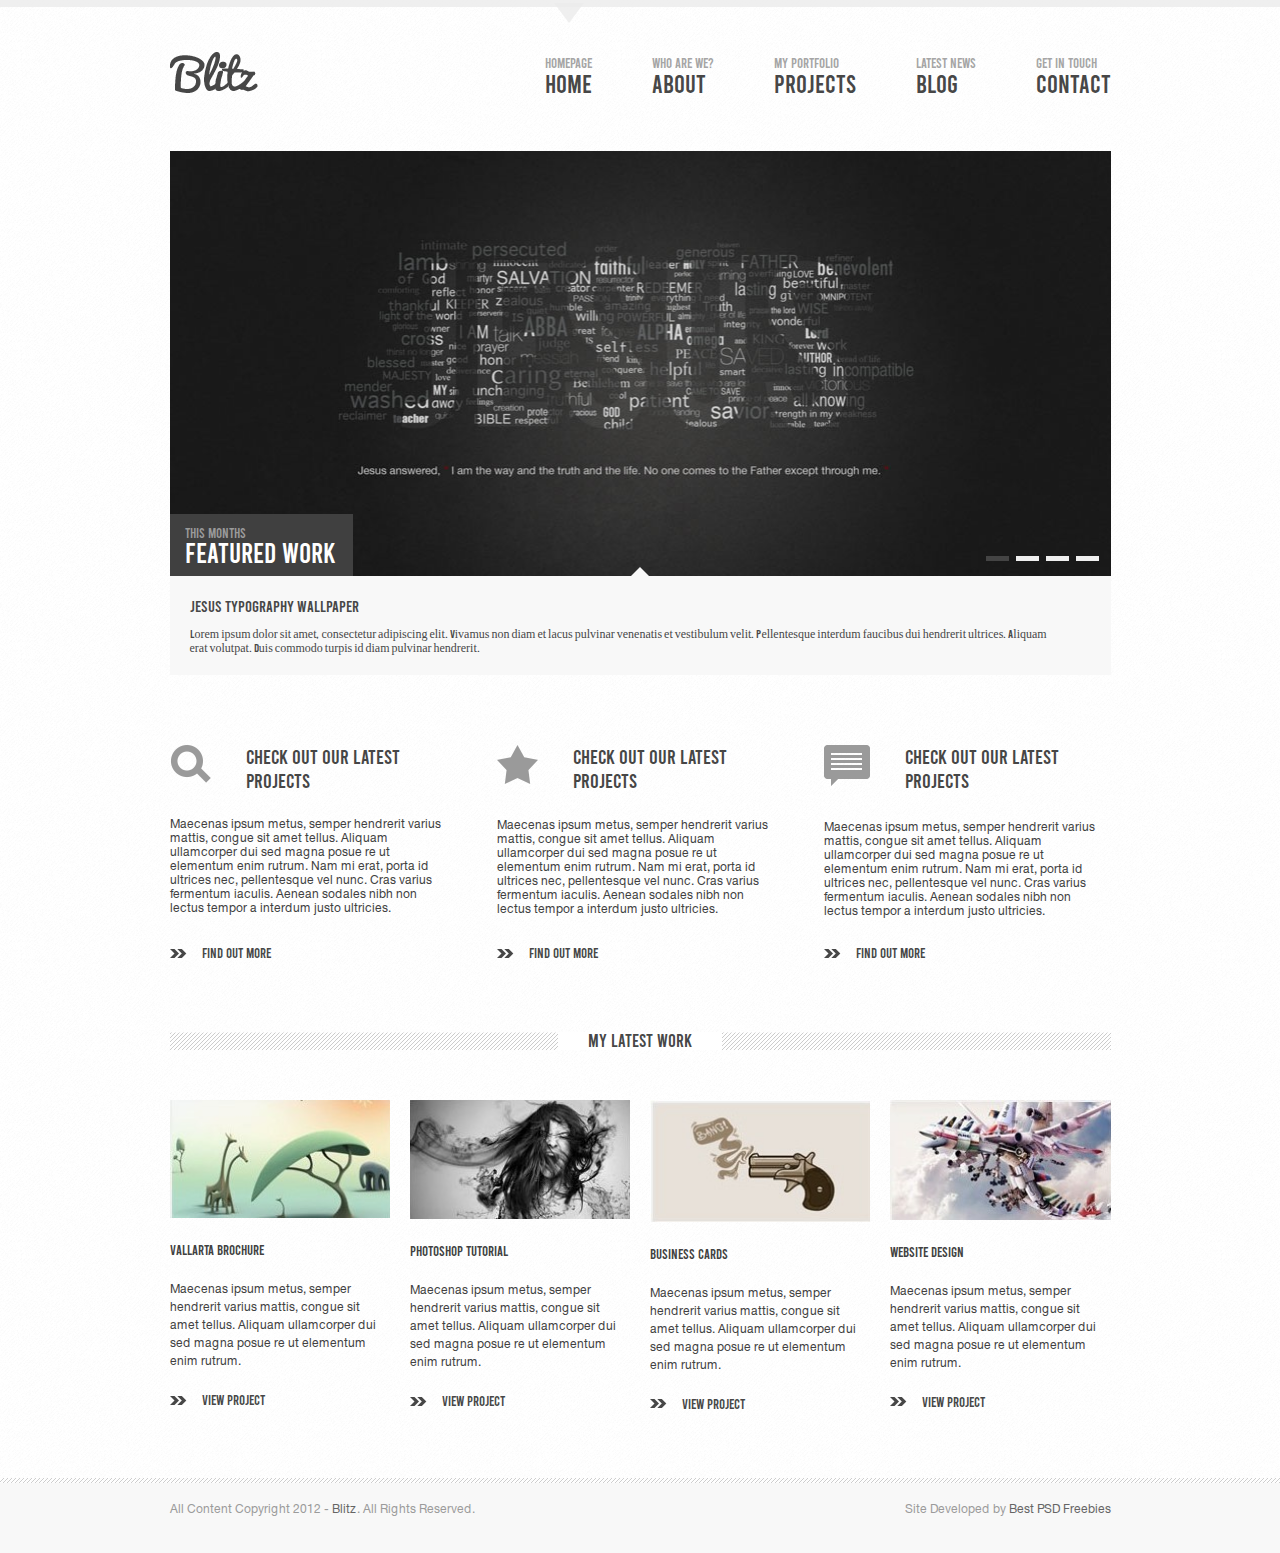
==== index.html @ d3026824 "Add files via upload" ====
<!DOCTYPE html>
<html lang="en">
<head>
   <meta charset="UTF-8">
   <meta http-equiv="X-UA-Compatible" content="IE=edge">
   <meta name="viewport" content="width=device-width, initial-scale=1.0">
   <link rel="icon" href="images/web_icon.png" type="image/x-icon">
   <link rel="stylesheet" href="css/style.css">
   <link rel="stylesheet" href="css/slick.css">
   
   <title>Blitz</title>
</head>
<body>
<div class="wrapper">
   <div class="content">
      <div class="show__navbar">
      </div>
      <header class="header">
         <div class="container">
            <div class="header__inner">
               <a class="header__logo" href="#"><img class="header__logo-img" src="images/home_logo.png" alt="header_logo"></a>
               <ul class="header__list">
                  <li class="header__list-item" id="header_active">
                     <a class="header__list-link" href="#">
                        <span class="header__what">Homepage</span>
                        <span class="header__link">Home</span>
                     </a>
                  </li>
                  <li class="header__list-item">
                     <a class="header__list-link" href="about.html">
                        <span class="header__what">Who are we?</span>
                        <span class="header__link">About</span>
                     </a>
                  </li>
                  <li class="header__list-item">
                     <a class="header__list-link" href="works.html">
                        <span class="header__what">MY  Portfolio</span>
                        <span class="header__link">PROJECTS</span>
                     </a>
                  </li>
                  <li class="header__list-item">
                     <a class="header__list-link" href="blog.html">
                        <span class="header__what">Latest  News</span>
                        <span class="header__link">BLOG</span>
                     </a>
                  </li>
                  <li class="header__list-item">
                     <a class="header__list-link" href="contacts.html">
                        <span class="header__what">Get  in  touch</span>
                        <span class="header__link">CONTACT</span>
                     </a>
                  </li>
               </ul>
               <div class="header__burger"><span></span></div>
            </div>
         </div>
      </header>
      <section class="slider">
         <div class="container">
            <div class="slider__inner">
               <div class="slider__item">
                  <img class="slider__img" src="images/slider/slider_img.jpg" alt="slider_img">
                  <div class="slider__info">
                     <span class="slider__date">This months</span>
                     <span class="slider__description">Featured work</span>
                  </div>
               </div>
               <div class="slider__item">
                  <img class="slider__img" src="images/slider/slider_img.jpg" alt="slider_img">
                  <div class="slider__info">
                     <span class="slider__date">This months</span>
                     <span class="slider__description">Featured work</span>
                  </div>
               </div>
               <div class="slider__item">
                  <img class="slider__img" src="images/slider/slider_img.jpg" alt="slider_img">
                  <div class="slider__info">
                     <span class="slider__date">This months</span>
                     <span class="slider__description">Featured work</span>
                  </div>
               </div>
               <div class="slider__item">
                  <img class="slider__img" src="images/slider/slider_img.jpg" alt="slider_img">
                  <div class="slider__info">
                     <span class="slider__date">This months</span>
                     <span class="slider__description">Featured work</span>
                  </div>
               </div>
            </div>
            <div class="slider__text-box">
               <h3 class="slider__title">JESUS TYPOGRAPHY WALLPAPER</h3>
               <p class="slider__text">Lorem ipsum dolor sit amet, consectetur adipiscing elit. Vivamus non diam et lacus pulvinar venenatis et vestibulum velit. Pellentesque interdum faucibus dui hendrerit ultrices. Aliquam erat volutpat. Duis commodo turpis id diam pulvinar hendrerit.</p>
            </div>
         </div>
      </section>
      <section class="information">
         <div class="container">
            <div class="information__inner">
               <div class="information__item">
                  <div class="information__main">
                     <div class="information__line">
                        <img class="information__img" src="images/glass.png" alt="">
                        <h4 class="information__title">Check Out OUR  latest PROJECTS</h4>
                     </div>
                     <div class="information__text">Maecenas ipsum metus, semper hendrerit varius mattis, congue sit amet tellus. Aliquam ullamcorper dui sed magna posue re ut elementum enim rutrum. Nam mi erat, porta id ultrices nec, pellentesque vel nunc. Cras varius fermentum iaculis. Aenean sodales nibh non lectus tempor a interdum justo ultricies.</div>
                  </div>
                  <a class="information__link" href="#">FIND  OUT  MORE</a>
               </div>
               <div class="information__item">
                  <div class="information__main">
                     <div class="information__line">
                        <img class="information__img" src="images/star.png" alt="">
                        <h4 class="information__title">Check Out OUR  latest PROJECTS</h4>
                     </div>
                     <div class="information__text">Maecenas ipsum metus, semper hendrerit varius mattis, congue sit amet tellus. Aliquam ullamcorper dui sed magna posue re ut elementum enim rutrum. Nam mi erat, porta id ultrices nec, pellentesque vel nunc. Cras varius fermentum iaculis. Aenean sodales nibh non lectus tempor a interdum justo ultricies.</div>
                  </div>
                  <a class="information__link" href="#">FIND  OUT  MORE</a>
               </div>
               <div class="information__item">
                  <div class="information__main">
                     <div class="information__line">
                        <img class="information__img" src="images/message.png" alt="">
                        <h4 class="information__title">Check Out OUR  latest PROJECTS</h4>
                     </div>
                     <div class="information__text">Maecenas ipsum metus, semper hendrerit varius mattis, congue sit amet tellus. Aliquam ullamcorper dui sed magna posue re ut elementum enim rutrum. Nam mi erat, porta id ultrices nec, pellentesque vel nunc. Cras varius fermentum iaculis. Aenean sodales nibh non lectus tempor a interdum justo ultricies.</div>
                  </div>
                  <a class="information__link" href="#">FIND  OUT  MORE</a>
               </div>
            </div>
         </div>
      </section>

      <section class="works">
         <div class="container">
            <h3 class="works__title"><span>My latest work</span></h3>
            <div class="works__columns">
               <div class="works__column">
                  <div class="works__main">
                     <img class="works__img" src="images/works/1.jpg" alt="">
                     <h3 class="works__title-col">Vallarta  Brochure</h3>
                     <div class="works__text">Maecenas ipsum metus, semper hendrerit varius mattis, congue sit amet tellus. Aliquam ullamcorper dui sed magna posue re ut elementum enim rutrum. </div>
                  </div>
                  <a class="works__link" href="#">View Project</a>
               </div>
               <div class="works__column">
                  <div class="works__main">
                     <img class="works__img" src="images/works/2.jpg" alt="">
                     <h3 class="works__title-col">Photoshop  tutorial</h3>
                     <div class="works__text">Maecenas ipsum metus, semper hendrerit varius mattis, congue sit amet tellus. Aliquam ullamcorper dui sed magna posue re ut elementum enim rutrum. </div>
                  </div>
                  <a class="works__link" href="#">View Project</a>
               </div>
               <div class="works__column">
                  <div class="works__main">
                     <img class="works__img" src="images/works/3.jpg" alt="">
                     <h3 class="works__title-col">Business  cards</h3>
                     <div class="works__text">Maecenas ipsum metus, semper hendrerit varius mattis, congue sit amet tellus. Aliquam ullamcorper dui sed magna posue re ut elementum enim rutrum. </div>
                  </div>
                  <a class="works__link" href="#">View Project</a>
               </div>
               <div class="works__column">
                  <div class="works__main">
                     <img class="works__img" src="images/works/4.jpg" alt="">
                     <h3 class="works__title-col">Website design</h3>
                     <div class="works__text">Maecenas ipsum metus, semper hendrerit varius mattis, congue sit amet tellus. Aliquam ullamcorper dui sed magna posue re ut elementum enim rutrum. </div>
                  </div>
                  <a class="works__link" href="#">View Project</a>
               </div>
            </div>
         </div>
      </section>
   </div>
   <footer class="footer">
      <div class="container">
         <div class="footer__inner">
            <div class="footer__rights">
               <p class="footer__text">All Content Copyright 2012 - <span class="footer__bold">Blitz</span>. All Rights Reserved. </p>
            </div>
            <div class="footer__author">
               <p class="footer__text">Site Developed by <span class="footer__bold">Best PSD Freebies</span></p>
            </div>
         </div>
      </div>
   </footer>
</div>

<script src="https://ajax.googleapis.com/ajax/libs/jquery/3.4.1/jquery.min.js"></script>
<script src="js/slick.min.js"></script>
<script src="js/main.js"></script>
</body>
</html>
---- css/style.css ----
.aside-t,.authors__date,.authors__job,.authors__name,.blog__item-title,.blog__part-title,.blog__title,.collection__theme,.collection__title,.column__title,.contacts__title,.form__area::placeholder,.form__btn,.form__input::placeholder,.information__link,.information__title,.main__categories-link,.main__title,.purpose__title,.slider__title,.works__link,.works__title-col,.works__title span{font-family:"Bebas";font-weight:400}abbr,address,article,aside,audio,b,blockquote,body,canvas,caption,cite,code,dd,del,details,dfn,div,dl,dt,em,fieldset,figcaption,figure,footer,form,h1,h2,h3,h4,h5,h6,header,hgroup,html,i,iframe,img,ins,kbd,label,legend,li,mark,menu,nav,object,ol,p,pre,q,samp,section,small,span,strong,sub,summary,sup,table,tbody,td,tfoot,th,thead,time,tr,ul,var,video{margin:0;padding:0;border:0;outline:0;font-size:100%;vertical-align:baseline;background:transparent}a{text-decoration:none;color:#000}li,ol,ul{list-style:none}body{line-height:1}article,aside,details,figcaption,figure,footer,header,hgroup,menu,nav,section{display:block}nav ul{list-style:none}blockquote,q{quotes:none}blockquote:after,blockquote:before,q:after,q:before{content:"";content:none}a{margin:0;padding:0;font-size:100%;vertical-align:baseline;background:transparent}ins{background-color:#ff9;color:#000;text-decoration:none}mark{background-color:#ff9;color:#000;font-style:italic;font-weight:bold}del{text-decoration:line-through}abbr[title],dfn[title]{border-bottom:1px dotted;cursor:help}table{border-collapse:collapse;border-spacing:0}hr{display:block;height:1px;border:0;border-top:1px solid #cccccc;margin:1em 0;padding:0}input,select{vertical-align:middle;padding:0;margin:0;outline:none}textarea{outline:none}@font-face{font-family:"Bebas";src:url("../fonts/Bebas-Regular-webfont.woff") format("woff");font-weight:400;font-style:normal}@font-face{font-family:"HelveticaNeueCyr";src:url("../fonts/HelveticaNeueCyr-Roman.woff") format("woff");font-weight:400;font-style:normal}@font-face{font-family:"HelveticaNeueItalic";src:url("../fonts/HelveticaNeueCyr-Italic.woff") format("woff");font-weight:400;font-style:italic}@font-face{font-family:"HelveticaNeueMed";src:url("../fonts/HelveticaNeueCyr-Medium.woff") format("woff");font-weight:500;font-style:normal}*{box-sizing:border-box}body{font-family:"Bebas";font-weight:400;font-size:12px;line-height:14px;overflow-x:hidden;background-image:url("../images/main/background.png");background-repeat:repeat}.wrapper{display:flex;flex-direction:column;min-height:100vh}.content{flex:1 1 auto}.slick-dots{position:absolute;right:12px;bottom:15px;display:flex}.slick-dots li{margin-left:7px}.slick-dots li.slick-active button{background-color:#444444;transition:background-color 0.25s}.slick-dots button{cursor:pointer;font-size:0;border:none;width:23px;height:5px}.container{max-width:961px;margin:0 auto;padding:0 10px}.show__navbar{width:100%;height:7px;opacity:0.8;background-color:#EBEBEB}.header__burger{display:none;position:relative;border-radius:50%;width:40px;height:40px;cursor:pointer}.header__burger span{position:absolute;height:2px;width:100%;top:50%;left:0;transform:translateY(-50%);background-color:rgba(71,71,71,0.8)}.header__burger span:after,.header__burger span:before{content:"";position:absolute;height:2px;width:100%;background-color:rgba(71,71,71,0.8);left:0}.header__burger span:before{top:-10px}.header__burger span:after{top:10px}@media (min-width:960px){#header_active:before{content:"";position:absolute;width:0;height:0;left:20%;top:-50px;border-left:15px solid transparent;border-right:15px solid transparent;border-top:20px solid rgba(235,235,235,0.8)}}.header{padding:45px 0 55px}.header__inner{display:flex;justify-content:space-between;align-items:center}.header__logo-img{object-fit:cover;max-width:95px;width:100%}@media (min-width:960px){.header__list{display:flex}}@media (max-width:960px){.header__list{display:block;transition:transform 0.5s ease-in-out;width:100%;position:absolute;left:50%;background-color:#fff;z-index:10;transform:translate(-50%,-250px)}}@media (max-width:960px){.header__list.menu-ready{transform:translate(-50%,220px)}}.header__list-item{margin-left:60px;position:relative}@media (max-width:960px){.header__list-item{margin-left:0;display:block;padding:10px 0}.header__list-item#header_active:before{content:"";position:absolute;left:1%;top:17%;transform:translateX(-50%);border-top:15px solid transparent;border-bottom:15px solid transparent;border-left:20px solid rgba(235,235,235,0.8)}}.header__list-item:first-child{margin-left:0}.header__list-link{display:block}@media (max-width:960px){.header__list-link{display:block;text-align:center}}.header__what{display:block;width:100%;color:#A5A5A5;font-size:14px;line-height:21px;text-transform:uppercase}.header__link{font-size:25px;line-height:21px;color:#474747;text-transform:uppercase}.header__list-link{border-radius:50%}@media (min-width:960px){.header__list-link{animation:3s linear 5 pulsation}}.header__list-item:first-child .header__list-link{animation-delay:0s}.header__list-item:nth-child(2) .header__list-link{animation-delay:0.3s}.header__list-item:nth-child(3) .header__list-link{animation-delay:0.6s}.header__list-item:nth-child(4) .header__list-link{animation-delay:0.9s}.header__list-item:nth-child(5) .header__list-link{animation-delay:1.2s}@keyframes pulsation{0%{box-shadow:0 0 0 0 rgba(250,250,250,0.9),0 0 0 0 rgba(250,250,250,0.9)}40%{box-shadow:0 0 0 50px rgba(250,250,250,0),0 0 0 0 rgba(250,250,250,0.9)}80%{box-shadow:0 0 0 50px rgba(250,250,250,0),0 0 0 30px rgba(250,250,250,0)}to{box-shadow:0 0 0 0 rgba(250,250,250,0),0 0 0 30px rgba(250,250,250,0)}}.slider__item{position:relative}.slider__img{width:100%;object-fit:cover;margin:0}.slider__info{position:absolute;bottom:0;left:0;padding:12px 17px 10px 15px;background-color:#404040;min-width:160px}.slider__date{font-size:14px;line-height:auto;color:#9a9a9a;display:block;text-transform:uppercase;margin-bottom:7px}.slider__description{font-size:28px;line-height:auto;color:#fff;text-transform:uppercase}.slider__text-box{padding:20px 55px 20px 20px;background-color:#F8F8F8;position:relative}.slider__text-box:before{content:"";position:absolute;top:-10%;left:50%;transform:translateX(-50%);border-left:10px solid transparent;border-right:10px solid transparent;border-bottom:10px solid #F8F8F8}.slider__title{font-size:16px;line-height:21px;margin-bottom:10px;color:#474747}.slider__text{color:#474747;max-width:870px}.information{padding:70px 0}.information__inner{display:flex;flex-wrap:wrap;margin:0 -20px}.information .information__item{flex:1 1 33.333%;display:flex;flex-direction:column;padding:0 20px}@media (max-width:890px){.information .information__item{margin-bottom:25px;flex:0 1 50%}}.information .information__item:first-child{margin-top:0}@media (max-width:640px){.information .information__item{margin-bottom:0;margin-top:35px;flex:0 1 100%;align-items:center}}.information__main{flex:1 1 auto}.information__line{display:flex;max-width:265px}.information__img{object-fit:cover;max-height:47px;height:100%;margin-right:35px;margin-bottom:35px}.information__title{font-size:20px;line-height:24px;text-transform:uppercase;color:#464646}.information__text{max-width:275px;color:#414141;font-family:"HelveticaNeueCyr";font-weight:400;margin-bottom:25px}.information__link{flex:0 0 15px;padding-left:32px;background:url("../images/more.png") 0 50% no-repeat;line-height:18px;font-size:14px;color:#474747}.works{padding:0 0 70px}.works__title{text-align:center;background-image:url("../images/main/works_bg.png");margin-bottom:50px}.works__title span{display:inline-block;font-size:18px;line-height:18px;text-transform:uppercase;color:#474747;background-color:#fff;padding:0 30px}.works__columns{display:grid;grid-template-columns:repeat(4,1fr);grid-template-rows:repeat(auto,1fr);grid-gap:20px}.works__img{object-fit:cover;width:100%}.works__title-col{padding:20px 0 22px;line-height:18px;font-size:14px;text-transform:uppercase;color:#414141}.works__text{line-height:18px;font-family:"HelveticaNeueCyr";font-weight:400;color:#414141;margin-bottom:20px}.works__link{padding-left:32px;background:url("../images/more.png") 0 50% no-repeat;line-height:18px;font-size:14px;text-transform:uppercase;color:#474747}.blog__title,.contacts__title,.main__title,.purpose__title{color:#474747;text-transform:uppercase;font-size:28px;line-height:18px;margin-bottom:20px}.blog__quote,.contacts__quote,.main__quote,.purpose__quote{max-width:525px;font-family:"HelveticaNeueItalic";font-style:italic;color:#9E9E9E;margin-bottom:15px}.purpose{padding:20px 0 65px}.purpose__columns{padding-top:48px;margin-bottom:60px;display:flex;margin:0 -10px;position:relative}.purpose__columns:before{content:"";position:absolute;top:0;left:10px;width:98%;height:5px;background-image:url("../images/main/footer_bd.png");background-repeat:repeat-x}.purpose__column{padding:0 10px;flex:1 1 33.333%}.column__title{text-transform:uppercase;font-size:18px;line-height:18px;color:#474747;margin-bottom:30px}.column__description{font-family:"HelveticaNeueCyr";font-weight:400;line-height:18px;color:#9E9D9D;display:inline-block;margin-bottom:28px}.column__text{color:#474747;line-height:18px;font-family:"HelveticaNeueCyr";font-weight:400;max-width:290px}.authors__inner{padding:62px 0 100px;position:relative;display:flex;margin:0 -10px}.authors__inner:before{content:"";position:absolute;top:0;left:10px;width:97%;height:5px;background-image:url("../images/main/footer_bd.png");background-repeat:repeat-x}.authors__item{flex:1 1 33.333%;padding:0 10px}.authors__row{background-color:#fff}.authors__image{object-fit:cover;width:100%;margin-bottom:20px}.authors__info{display:flex;justify-content:space-between;align-items:center;padding:0 12px;margin-bottom:23px}.authors__name{display:block;font-size:18px;line-height:18px;color:#474747;text-transform:uppercase;margin-bottom:2px}.authors__job{display:block;color:#949393;line-height:18px;text-transform:uppercase}.authors__date{color:#515151;line-height:16px}.authors__text{max-width:265px;margin:0 auto;font-family:"HelveticaNeueCyr";font-weight:400;color:#515151;line-height:16px;padding-bottom:30px}.blog__row,.contacts__row,.projects__row{display:flex;justify-content:space-between}.blog__main,.contacts__main,.projects__main{flex:1 1 auto;max-width:665px}.projects__aside{flex:0 0 220px}.main__categories{position:relative;display:flex;padding:27px 0}.main__categories:before{content:"";position:absolute;width:98%;top:0;height:5px;background-image:url("../images/main/footer_bd.png");background-repeat:repeat-x}.main__categories-item{padding-left:18px;margin-left:12px;position:relative}.main__categories-item:before{content:"|";position:absolute;left:0;top:2px;font-size:16px}.main__categories-item:first-child{margin-left:0;padding-left:0}.main__categories-item:first-child:before{content:"";color:#474747}.main__categories-link{font-size:16px;line-height:18px;text-transform:uppercase;color:#474747}.collection__inner{display:flex;margin:0 -10px}.collection__row{padding:0 10px;flex:1 1 33.333%;display:block;max-width:230px}.collection__item{background-color:#fff;margin-bottom:15px}.collection__row:last-child{margin-bottom:0}.collection__image-box{overflow:hidden;display:flex;justify-content:center}.collection__image{object-fit:cover;width:auto}.collection__info{max-width:180px;margin:0 auto}.collection__title{font-size:18px;padding:18px 0 2px;line-height:18px;color:#474747;text-transform:uppercase}.collection__theme{color:#949393;line-height:18px;font-size:15px;margin-bottom:20px;display:inline-block;text-transform:uppercase}.collection__text{color:#515151;font-size:14px;line-height:16px;font-family:"HelveticaNeueCyr";font-weight:400;padding-bottom:22px}.aside-t{text-transform:uppercase;font-size:14px;line-height:auto;color:#464646;margin-bottom:15px}.aside__text{padding:30px 0 34px;position:relative;line-height:auto;font-family:"HelveticaNeueCyr";font-weight:400;color:#474747}.aside__list{padding:25px 0 35px;position:relative}.aside__list-link{font-family:"HelveticaNeueMed";font-weight:500;line-height:auto;color:#464646}.aside__contacts{font-family:"HelveticaNeueCyr";font-weight:400;color:#8C8C8C}.line-above{position:relative}.line-above:before{content:"";position:absolute;top:0;left:0;width:100%;height:5px;background-image:url("../images/main/footer_bd.png");background-repeat:repeat-x}.comments{padding-top:25px}.comments__text{font-family:"HelveticaNeueCyr";font-weight:400;color:#8C8C8C;margin-bottom:10px}.comments-link{color:#cccccc}.comments__time{margin-bottom:25px;color:#999999;font-family:"HelveticaNeueCyr";font-weight:400}.blog{padding:35px 0 55px}.blog__main{position:relative}.blog__item-title{position:relative;padding:52px 0 20px;color:#464646;font-size:15px;line-height:35px;text-transform:uppercase}.blog__item-title:before{content:"";position:absolute;top:0;left:0;width:99%;height:5px;background-image:url("../images/main/footer_bd.png");background-repeat:repeat-x}.blog__item-img{max-width:651px;object-fit:cover;margin-bottom:32px}.blog__item-inner{display:flex;justify-content:space-between;margin-bottom:57px}.blog__info{max-width:110px}.blog__info-part{margin-bottom:12px}.blog__part-title{line-height:20px;color:#474747;font-size:14px;margin-bottom:2px;text-transform:uppercase}.blog__part-text{line-height:20px;font-family:"HelveticaNeueCyr";font-weight:400;color:#C4C4C4;font-size:12px}.blog__item-text{max-width:510px;font-family:"HelveticaNeueCyr";font-weight:400;line-height:18px;color:#474747}.blog__item-text p{margin-bottom:30px}.blog__pagination{position:absolute;bottom:0;left:0;display:flex}.blog__pagination-item{margin-left:8px}.blog__pagination-link{background-color:#ccc;width:23px;height:5px;display:inline-block}.blog__pagination-link#active{background-color:#444444}.blog__pagination-item:first-child{margin-left:0}.blog__item-text p:last-child{margin-bottom:0}.contacts{margin-bottom:240px}.contacts__text{margin-bottom:40px;position:relative;padding:46px 0 40px;line-height:auto;font-family:"HelveticaNeueCyr";font-weight:400;color:#464646}.contacts__text p{margin-bottom:25px}.contacts__text:before{content:"";position:absolute;top:0;left:0;width:99%;height:5px;background-image:url("../images/main/footer_bd.png");background-repeat:repeat-x}.form .first_name{border-style:solid;border-width:1px;border-color:#eeeeee;background-color:#fafafa;position:absolute;left:229px;top:427px;width:220px;height:37px;z-index:50}.form__area,.form__input{border:1px solid #EEEEEE;background-color:#FAFAFA;display:block;width:100%;margin-bottom:12px;outline:none;border-radius:5px}.form__area::placeholder,.form__input::placeholder{color:#C6C6C6;line-height:28px;text-transform:uppercase}.form__input{padding:13px 15px;max-width:217px}.form__area{width:494px;height:206px;resize:none;margin-bottom:10px;padding:8px 0 0 15px}.form__btn{border:none;background-color:transparent;padding-left:32px;text-transform:uppercase;background:url("../images/more.png") 0 50% no-repeat;line-height:18px;font-size:14px;cursor:pointer;color:#474747}.contacts__text p:last-child{margin-bottom:0}.footer{background-color:#F8F8F8;flex:0 0 70px;position:relative}.footer__inner{display:flex;justify-content:space-between;align-items:center;height:55px;font-family:"HelveticaNeueCyr";color:#9B9B9B;line-height:14px}.footer__inner:before{content:"";position:absolute;top:-5px;left:0;width:100%;height:5px;background-image:url("../images/main/footer_bd.png");background-repeat:repeat-x}.footer__bold{color:#656565}@media (max-width:1010px){.works__columns{grid-template-columns:repeat(3,1fr)}.works__column:last-child{grid-column-start:2;grid-column-end:3}}@media (max-width:960px){.header__burger{display:block;animation:3s linear 5 pulsation;margin-right:10px}.purpose__columns{flex-wrap:wrap}.purpose__column{flex:0 1 50%;margin:0 auto;max-width:300px;text-align:center;margin-bottom:35px}.authors__inner{flex-wrap:wrap}.authors__item{flex:0 1 50%;margin:0 auto}.authors__name{font-size:25px;margin-bottom:7px}.authors__job{font-size:20px}.authors__date{font-size:20px}.authors__text{font-size:14px}.main__quote,.main__title{text-align:center}.main__categories{justify-content:center}.main__quote{margin-top:20px;margin:0 auto}.projects__aside{padding:40px 0;flex:0 1 40%;text-align:center}.blog__row,.contacts__row,.projects__row{flex-wrap:wrap-reverse;justify-content:center}.aside-t{font-size:18px}.aside__list-item{font-size:16px;margin-bottom:10px}.aside__contacts{font-size:14px}.comments__text,.comments__time{font-size:15px}.projects__main{margin-right:20px}.blog__title{text-align:center}.blog__quote{margin:0 auto;text-align:center}.blog__item-title{font-size:25px;text-align:center}.blog__item-img{max-width:100%}.blog__item-text{max-width:400px}.contacts__title{text-align:center}.contacts__quote{text-align:center;margin:0 auto}}@media (max-width:890px){.information__inner{justify-content:center}.information .information__item:first-child{padding-left:100px;padding-right:0}}@media (min-width:640px) and (max-width:720px){.authors__inner{flex-wrap:wrap}.authors__item{flex:1 1 100%;margin:0 auto;max-width:300px}.authors__inner{flex-wrap:wrap}.authors__name{font-size:20px;margin-bottom:7px}.authors__job{font-size:17px;max-width:100px}.authors__date{font-size:17px}.authors__text{font-size:13px}.collection__inner{flex-wrap:wrap}.collection__row{max-width:50%}.collection__item{flex:0 1 50%;text-align:center}.collection__row:last-child{display:flex;padding:0 40px;justify-content:space-between}.collection__row:last-child .collection__item{flex:0 1 50%}.collection__row:last-child .collection__item:first-child{margin-right:100px}.collection__image-box{width:240px;margin:0 auto}.collection__info{margin:0 auto}}@media (max-width:700px){.slider__text-box:before{top:-8%}.works__columns{grid-template-columns:repeat(2,1fr)}.purpose__column{flex:0 1 100%}}@media (max-width:640px){.main__collection{padding-bottom:50px}.authors__name{font-size:18px;line-height:20px;margin-bottom:7px}.authors__job{font-size:17px}.authors__date{font-size:17px}.authors__text{font-size:14px;text-align:center}.authors__item{flex:0 1 65%;margin:0 auto}.collection__row{display:block}.collection__inner{display:block}.collection__row{margin:0 auto;max-width:350px}.collection__row:first-child .collection__item:nth-child(2) .collection__image{margin-left:-200px}.collection__item{margin:0 auto}.collection__image-box{width:100%}.collection__info{text-align:center}.form__area{max-width:354px}}@media (max-width:540px){.blog__item-text{max-width:300px}.blog__pagination{left:15px}.footer__inner{flex-wrap:wrap}.footer__author,.footer__rights{width:100%;text-align:center}.slick-dots button{width:20px;height:3px}.slider__info{max-width:140px}.slider__description{font-size:20px}.slider__date{font-size:12px}}@media (max-width:500px){.blog__item-text{max-width:200px}.works__columns{grid-template-columns:repeat(1,1fr);grid-template-rows:repeat(4,1fr)}.works__column:last-child{grid-column:span 1}}@media (max-width:440px){.form__btn{margin-left:10px}.slider__text-box:before{top:-7%}.main__categories{flex-wrap:wrap;margin:0 auto;max-width:440px;padding:27px 50px;justify-content:center;height:200px}.main__categories-item{flex:0 1 20%;margin-left:2px;text-align:center}}@media (max-width:390px){.form__area{max-width:290px}.slider__text-box:before{top:-6%}.slider__info{display:none}}
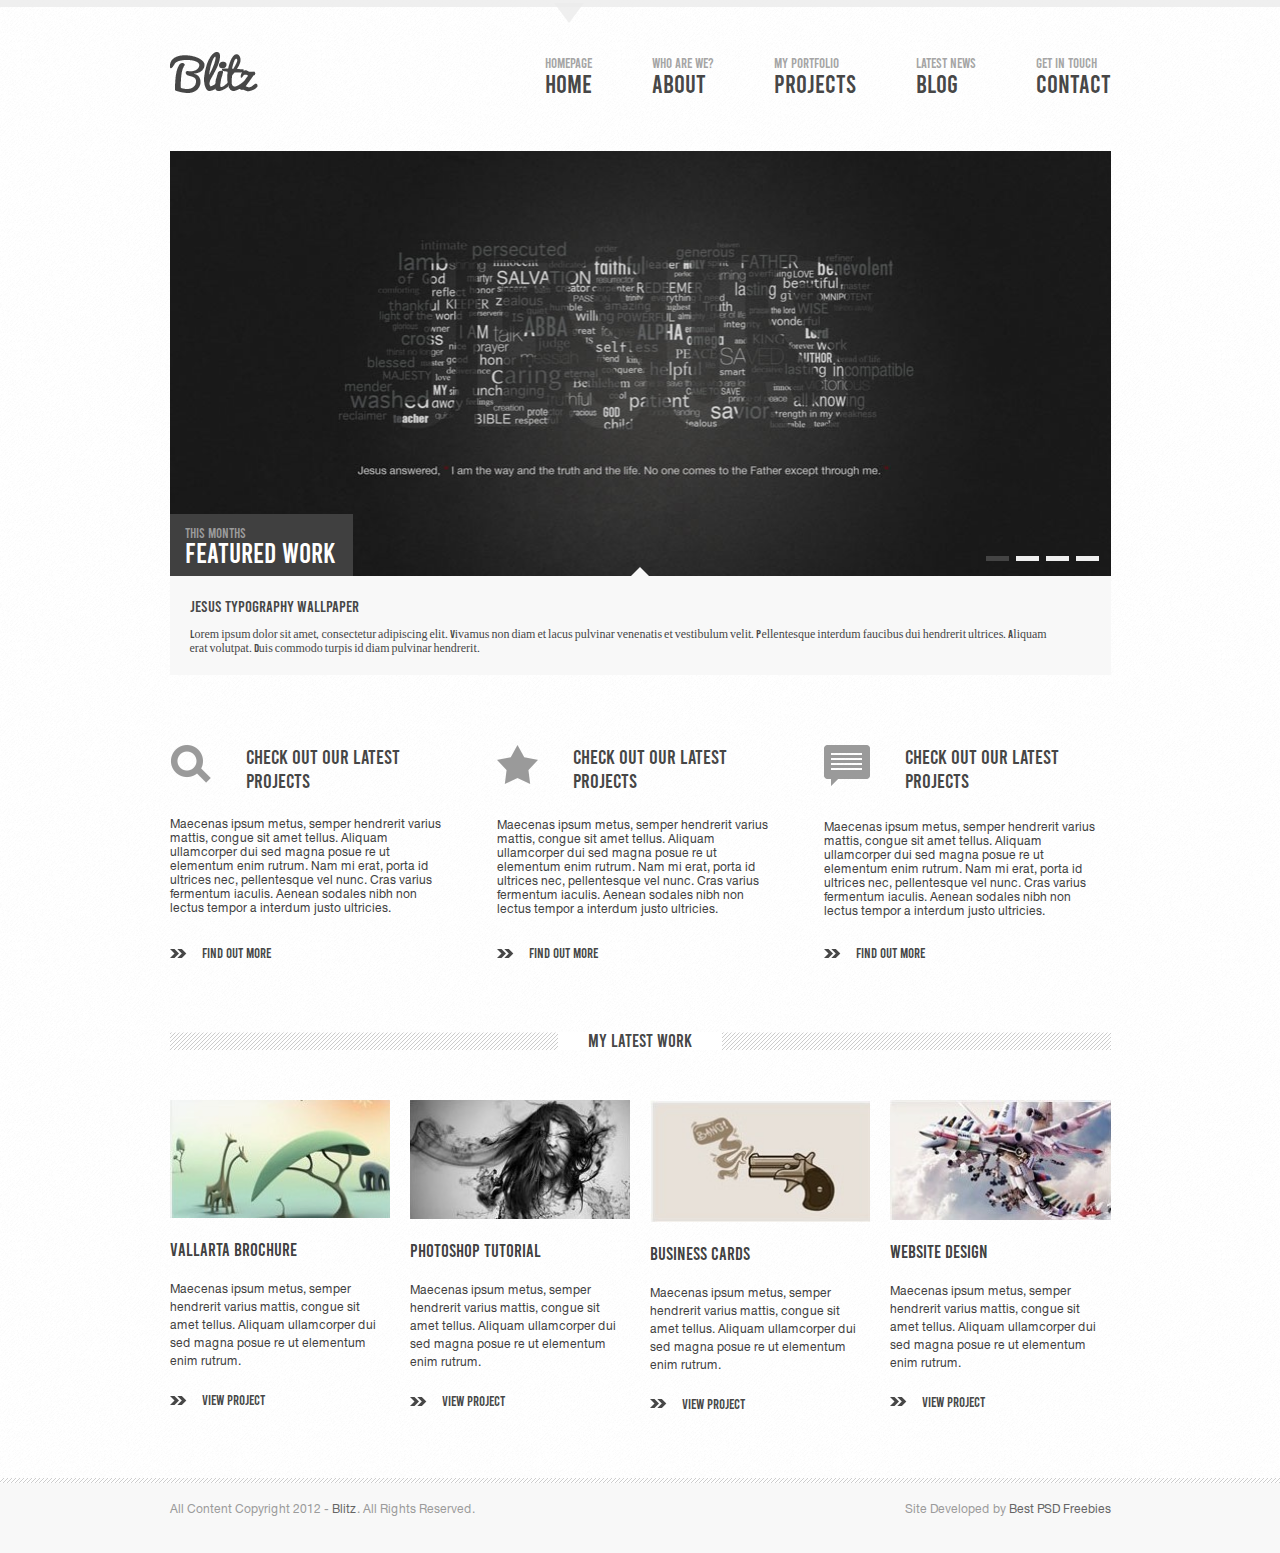
==== commit b04062cb: "Add files via upload" ====
--- a/index.html
+++ b/index.html
@@ -51,7 +51,7 @@
                      </a>
                   </li>
                </ul>
-               <div class="header__burger"><span></span></div>
+               <div class="header__burger" style="outline:none;"><span></span></div>
             </div>
          </div>
       </header>
--- a/css/style.css
+++ b/css/style.css
@@ -1 +1 @@
-.aside-t,.authors__date,.authors__job,.authors__name,.blog__item-title,.blog__part-title,.blog__title,.collection__theme,.collection__title,.column__title,.contacts__title,.form__area::placeholder,.form__btn,.form__input::placeholder,.information__link,.information__title,.main__categories-link,.main__title,.purpose__title,.slider__title,.works__link,.works__title-col,.works__title span{font-family:"Bebas";font-weight:400}abbr,address,article,aside,audio,b,blockquote,body,canvas,caption,cite,code,dd,del,details,dfn,div,dl,dt,em,fieldset,figcaption,figure,footer,form,h1,h2,h3,h4,h5,h6,header,hgroup,html,i,iframe,img,ins,kbd,label,legend,li,mark,menu,nav,object,ol,p,pre,q,samp,section,small,span,strong,sub,summary,sup,table,tbody,td,tfoot,th,thead,time,tr,ul,var,video{margin:0;padding:0;border:0;outline:0;font-size:100%;vertical-align:baseline;background:transparent}a{text-decoration:none;color:#000}li,ol,ul{list-style:none}body{line-height:1}article,aside,details,figcaption,figure,footer,header,hgroup,menu,nav,section{display:block}nav ul{list-style:none}blockquote,q{quotes:none}blockquote:after,blockquote:before,q:after,q:before{content:"";content:none}a{margin:0;padding:0;font-size:100%;vertical-align:baseline;background:transparent}ins{background-color:#ff9;color:#000;text-decoration:none}mark{background-color:#ff9;color:#000;font-style:italic;font-weight:bold}del{text-decoration:line-through}abbr[title],dfn[title]{border-bottom:1px dotted;cursor:help}table{border-collapse:collapse;border-spacing:0}hr{display:block;height:1px;border:0;border-top:1px solid #cccccc;margin:1em 0;padding:0}input,select{vertical-align:middle;padding:0;margin:0;outline:none}textarea{outline:none}@font-face{font-family:"Bebas";src:url("../fonts/Bebas-Regular-webfont.woff") format("woff");font-weight:400;font-style:normal}@font-face{font-family:"HelveticaNeueCyr";src:url("../fonts/HelveticaNeueCyr-Roman.woff") format("woff");font-weight:400;font-style:normal}@font-face{font-family:"HelveticaNeueItalic";src:url("../fonts/HelveticaNeueCyr-Italic.woff") format("woff");font-weight:400;font-style:italic}@font-face{font-family:"HelveticaNeueMed";src:url("../fonts/HelveticaNeueCyr-Medium.woff") format("woff");font-weight:500;font-style:normal}*{box-sizing:border-box}body{font-family:"Bebas";font-weight:400;font-size:12px;line-height:14px;overflow-x:hidden;background-image:url("../images/main/background.png");background-repeat:repeat}.wrapper{display:flex;flex-direction:column;min-height:100vh}.content{flex:1 1 auto}.slick-dots{position:absolute;right:12px;bottom:15px;display:flex}.slick-dots li{margin-left:7px}.slick-dots li.slick-active button{background-color:#444444;transition:background-color 0.25s}.slick-dots button{cursor:pointer;font-size:0;border:none;width:23px;height:5px}.container{max-width:961px;margin:0 auto;padding:0 10px}.show__navbar{width:100%;height:7px;opacity:0.8;background-color:#EBEBEB}.header__burger{display:none;position:relative;border-radius:50%;width:40px;height:40px;cursor:pointer}.header__burger span{position:absolute;height:2px;width:100%;top:50%;left:0;transform:translateY(-50%);background-color:rgba(71,71,71,0.8)}.header__burger span:after,.header__burger span:before{content:"";position:absolute;height:2px;width:100%;background-color:rgba(71,71,71,0.8);left:0}.header__burger span:before{top:-10px}.header__burger span:after{top:10px}@media (min-width:960px){#header_active:before{content:"";position:absolute;width:0;height:0;left:20%;top:-50px;border-left:15px solid transparent;border-right:15px solid transparent;border-top:20px solid rgba(235,235,235,0.8)}}.header{padding:45px 0 55px}.header__inner{display:flex;justify-content:space-between;align-items:center}.header__logo-img{object-fit:cover;max-width:95px;width:100%}@media (min-width:960px){.header__list{display:flex}}@media (max-width:960px){.header__list{display:block;transition:transform 0.5s ease-in-out;width:100%;position:absolute;left:50%;background-color:#fff;z-index:10;transform:translate(-50%,-250px)}}@media (max-width:960px){.header__list.menu-ready{transform:translate(-50%,220px)}}.header__list-item{margin-left:60px;position:relative}@media (max-width:960px){.header__list-item{margin-left:0;display:block;padding:10px 0}.header__list-item#header_active:before{content:"";position:absolute;left:1%;top:17%;transform:translateX(-50%);border-top:15px solid transparent;border-bottom:15px solid transparent;border-left:20px solid rgba(235,235,235,0.8)}}.header__list-item:first-child{margin-left:0}.header__list-link{display:block}@media (max-width:960px){.header__list-link{display:block;text-align:center}}.header__what{display:block;width:100%;color:#A5A5A5;font-size:14px;line-height:21px;text-transform:uppercase}.header__link{font-size:25px;line-height:21px;color:#474747;text-transform:uppercase}.header__list-link{border-radius:50%}@media (min-width:960px){.header__list-link{animation:3s linear 5 pulsation}}.header__list-item:first-child .header__list-link{animation-delay:0s}.header__list-item:nth-child(2) .header__list-link{animation-delay:0.3s}.header__list-item:nth-child(3) .header__list-link{animation-delay:0.6s}.header__list-item:nth-child(4) .header__list-link{animation-delay:0.9s}.header__list-item:nth-child(5) .header__list-link{animation-delay:1.2s}@keyframes pulsation{0%{box-shadow:0 0 0 0 rgba(250,250,250,0.9),0 0 0 0 rgba(250,250,250,0.9)}40%{box-shadow:0 0 0 50px rgba(250,250,250,0),0 0 0 0 rgba(250,250,250,0.9)}80%{box-shadow:0 0 0 50px rgba(250,250,250,0),0 0 0 30px rgba(250,250,250,0)}to{box-shadow:0 0 0 0 rgba(250,250,250,0),0 0 0 30px rgba(250,250,250,0)}}.slider__item{position:relative}.slider__img{width:100%;object-fit:cover;margin:0}.slider__info{position:absolute;bottom:0;left:0;padding:12px 17px 10px 15px;background-color:#404040;min-width:160px}.slider__date{font-size:14px;line-height:auto;color:#9a9a9a;display:block;text-transform:uppercase;margin-bottom:7px}.slider__description{font-size:28px;line-height:auto;color:#fff;text-transform:uppercase}.slider__text-box{padding:20px 55px 20px 20px;background-color:#F8F8F8;position:relative}.slider__text-box:before{content:"";position:absolute;top:-10%;left:50%;transform:translateX(-50%);border-left:10px solid transparent;border-right:10px solid transparent;border-bottom:10px solid #F8F8F8}.slider__title{font-size:16px;line-height:21px;margin-bottom:10px;color:#474747}.slider__text{color:#474747;max-width:870px}.information{padding:70px 0}.information__inner{display:flex;flex-wrap:wrap;margin:0 -20px}.information .information__item{flex:1 1 33.333%;display:flex;flex-direction:column;padding:0 20px}@media (max-width:890px){.information .information__item{margin-bottom:25px;flex:0 1 50%}}.information .information__item:first-child{margin-top:0}@media (max-width:640px){.information .information__item{margin-bottom:0;margin-top:35px;flex:0 1 100%;align-items:center}}.information__main{flex:1 1 auto}.information__line{display:flex;max-width:265px}.information__img{object-fit:cover;max-height:47px;height:100%;margin-right:35px;margin-bottom:35px}.information__title{font-size:20px;line-height:24px;text-transform:uppercase;color:#464646}.information__text{max-width:275px;color:#414141;font-family:"HelveticaNeueCyr";font-weight:400;margin-bottom:25px}.information__link{flex:0 0 15px;padding-left:32px;background:url("../images/more.png") 0 50% no-repeat;line-height:18px;font-size:14px;color:#474747}.works{padding:0 0 70px}.works__title{text-align:center;background-image:url("../images/main/works_bg.png");margin-bottom:50px}.works__title span{display:inline-block;font-size:18px;line-height:18px;text-transform:uppercase;color:#474747;background-color:#fff;padding:0 30px}.works__columns{display:grid;grid-template-columns:repeat(4,1fr);grid-template-rows:repeat(auto,1fr);grid-gap:20px}.works__img{object-fit:cover;width:100%}.works__title-col{padding:20px 0 22px;line-height:18px;font-size:14px;text-transform:uppercase;color:#414141}.works__text{line-height:18px;font-family:"HelveticaNeueCyr";font-weight:400;color:#414141;margin-bottom:20px}.works__link{padding-left:32px;background:url("../images/more.png") 0 50% no-repeat;line-height:18px;font-size:14px;text-transform:uppercase;color:#474747}.blog__title,.contacts__title,.main__title,.purpose__title{color:#474747;text-transform:uppercase;font-size:28px;line-height:18px;margin-bottom:20px}.blog__quote,.contacts__quote,.main__quote,.purpose__quote{max-width:525px;font-family:"HelveticaNeueItalic";font-style:italic;color:#9E9E9E;margin-bottom:15px}.purpose{padding:20px 0 65px}.purpose__columns{padding-top:48px;margin-bottom:60px;display:flex;margin:0 -10px;position:relative}.purpose__columns:before{content:"";position:absolute;top:0;left:10px;width:98%;height:5px;background-image:url("../images/main/footer_bd.png");background-repeat:repeat-x}.purpose__column{padding:0 10px;flex:1 1 33.333%}.column__title{text-transform:uppercase;font-size:18px;line-height:18px;color:#474747;margin-bottom:30px}.column__description{font-family:"HelveticaNeueCyr";font-weight:400;line-height:18px;color:#9E9D9D;display:inline-block;margin-bottom:28px}.column__text{color:#474747;line-height:18px;font-family:"HelveticaNeueCyr";font-weight:400;max-width:290px}.authors__inner{padding:62px 0 100px;position:relative;display:flex;margin:0 -10px}.authors__inner:before{content:"";position:absolute;top:0;left:10px;width:97%;height:5px;background-image:url("../images/main/footer_bd.png");background-repeat:repeat-x}.authors__item{flex:1 1 33.333%;padding:0 10px}.authors__row{background-color:#fff}.authors__image{object-fit:cover;width:100%;margin-bottom:20px}.authors__info{display:flex;justify-content:space-between;align-items:center;padding:0 12px;margin-bottom:23px}.authors__name{display:block;font-size:18px;line-height:18px;color:#474747;text-transform:uppercase;margin-bottom:2px}.authors__job{display:block;color:#949393;line-height:18px;text-transform:uppercase}.authors__date{color:#515151;line-height:16px}.authors__text{max-width:265px;margin:0 auto;font-family:"HelveticaNeueCyr";font-weight:400;color:#515151;line-height:16px;padding-bottom:30px}.blog__row,.contacts__row,.projects__row{display:flex;justify-content:space-between}.blog__main,.contacts__main,.projects__main{flex:1 1 auto;max-width:665px}.projects__aside{flex:0 0 220px}.main__categories{position:relative;display:flex;padding:27px 0}.main__categories:before{content:"";position:absolute;width:98%;top:0;height:5px;background-image:url("../images/main/footer_bd.png");background-repeat:repeat-x}.main__categories-item{padding-left:18px;margin-left:12px;position:relative}.main__categories-item:before{content:"|";position:absolute;left:0;top:2px;font-size:16px}.main__categories-item:first-child{margin-left:0;padding-left:0}.main__categories-item:first-child:before{content:"";color:#474747}.main__categories-link{font-size:16px;line-height:18px;text-transform:uppercase;color:#474747}.collection__inner{display:flex;margin:0 -10px}.collection__row{padding:0 10px;flex:1 1 33.333%;display:block;max-width:230px}.collection__item{background-color:#fff;margin-bottom:15px}.collection__row:last-child{margin-bottom:0}.collection__image-box{overflow:hidden;display:flex;justify-content:center}.collection__image{object-fit:cover;width:auto}.collection__info{max-width:180px;margin:0 auto}.collection__title{font-size:18px;padding:18px 0 2px;line-height:18px;color:#474747;text-transform:uppercase}.collection__theme{color:#949393;line-height:18px;font-size:15px;margin-bottom:20px;display:inline-block;text-transform:uppercase}.collection__text{color:#515151;font-size:14px;line-height:16px;font-family:"HelveticaNeueCyr";font-weight:400;padding-bottom:22px}.aside-t{text-transform:uppercase;font-size:14px;line-height:auto;color:#464646;margin-bottom:15px}.aside__text{padding:30px 0 34px;position:relative;line-height:auto;font-family:"HelveticaNeueCyr";font-weight:400;color:#474747}.aside__list{padding:25px 0 35px;position:relative}.aside__list-link{font-family:"HelveticaNeueMed";font-weight:500;line-height:auto;color:#464646}.aside__contacts{font-family:"HelveticaNeueCyr";font-weight:400;color:#8C8C8C}.line-above{position:relative}.line-above:before{content:"";position:absolute;top:0;left:0;width:100%;height:5px;background-image:url("../images/main/footer_bd.png");background-repeat:repeat-x}.comments{padding-top:25px}.comments__text{font-family:"HelveticaNeueCyr";font-weight:400;color:#8C8C8C;margin-bottom:10px}.comments-link{color:#cccccc}.comments__time{margin-bottom:25px;color:#999999;font-family:"HelveticaNeueCyr";font-weight:400}.blog{padding:35px 0 55px}.blog__main{position:relative}.blog__item-title{position:relative;padding:52px 0 20px;color:#464646;font-size:15px;line-height:35px;text-transform:uppercase}.blog__item-title:before{content:"";position:absolute;top:0;left:0;width:99%;height:5px;background-image:url("../images/main/footer_bd.png");background-repeat:repeat-x}.blog__item-img{max-width:651px;object-fit:cover;margin-bottom:32px}.blog__item-inner{display:flex;justify-content:space-between;margin-bottom:57px}.blog__info{max-width:110px}.blog__info-part{margin-bottom:12px}.blog__part-title{line-height:20px;color:#474747;font-size:14px;margin-bottom:2px;text-transform:uppercase}.blog__part-text{line-height:20px;font-family:"HelveticaNeueCyr";font-weight:400;color:#C4C4C4;font-size:12px}.blog__item-text{max-width:510px;font-family:"HelveticaNeueCyr";font-weight:400;line-height:18px;color:#474747}.blog__item-text p{margin-bottom:30px}.blog__pagination{position:absolute;bottom:0;left:0;display:flex}.blog__pagination-item{margin-left:8px}.blog__pagination-link{background-color:#ccc;width:23px;height:5px;display:inline-block}.blog__pagination-link#active{background-color:#444444}.blog__pagination-item:first-child{margin-left:0}.blog__item-text p:last-child{margin-bottom:0}.contacts{margin-bottom:240px}.contacts__text{margin-bottom:40px;position:relative;padding:46px 0 40px;line-height:auto;font-family:"HelveticaNeueCyr";font-weight:400;color:#464646}.contacts__text p{margin-bottom:25px}.contacts__text:before{content:"";position:absolute;top:0;left:0;width:99%;height:5px;background-image:url("../images/main/footer_bd.png");background-repeat:repeat-x}.form .first_name{border-style:solid;border-width:1px;border-color:#eeeeee;background-color:#fafafa;position:absolute;left:229px;top:427px;width:220px;height:37px;z-index:50}.form__area,.form__input{border:1px solid #EEEEEE;background-color:#FAFAFA;display:block;width:100%;margin-bottom:12px;outline:none;border-radius:5px}.form__area::placeholder,.form__input::placeholder{color:#C6C6C6;line-height:28px;text-transform:uppercase}.form__input{padding:13px 15px;max-width:217px}.form__area{width:494px;height:206px;resize:none;margin-bottom:10px;padding:8px 0 0 15px}.form__btn{border:none;background-color:transparent;padding-left:32px;text-transform:uppercase;background:url("../images/more.png") 0 50% no-repeat;line-height:18px;font-size:14px;cursor:pointer;color:#474747}.contacts__text p:last-child{margin-bottom:0}.footer{background-color:#F8F8F8;flex:0 0 70px;position:relative}.footer__inner{display:flex;justify-content:space-between;align-items:center;height:55px;font-family:"HelveticaNeueCyr";color:#9B9B9B;line-height:14px}.footer__inner:before{content:"";position:absolute;top:-5px;left:0;width:100%;height:5px;background-image:url("../images/main/footer_bd.png");background-repeat:repeat-x}.footer__bold{color:#656565}@media (max-width:1010px){.works__columns{grid-template-columns:repeat(3,1fr)}.works__column:last-child{grid-column-start:2;grid-column-end:3}}@media (max-width:960px){.header__burger{display:block;animation:3s linear 5 pulsation;margin-right:10px}.purpose__columns{flex-wrap:wrap}.purpose__column{flex:0 1 50%;margin:0 auto;max-width:300px;text-align:center;margin-bottom:35px}.authors__inner{flex-wrap:wrap}.authors__item{flex:0 1 50%;margin:0 auto}.authors__name{font-size:25px;margin-bottom:7px}.authors__job{font-size:20px}.authors__date{font-size:20px}.authors__text{font-size:14px}.main__quote,.main__title{text-align:center}.main__categories{justify-content:center}.main__quote{margin-top:20px;margin:0 auto}.projects__aside{padding:40px 0;flex:0 1 40%;text-align:center}.blog__row,.contacts__row,.projects__row{flex-wrap:wrap-reverse;justify-content:center}.aside-t{font-size:18px}.aside__list-item{font-size:16px;margin-bottom:10px}.aside__contacts{font-size:14px}.comments__text,.comments__time{font-size:15px}.projects__main{margin-right:20px}.blog__title{text-align:center}.blog__quote{margin:0 auto;text-align:center}.blog__item-title{font-size:25px;text-align:center}.blog__item-img{max-width:100%}.blog__item-text{max-width:400px}.contacts__title{text-align:center}.contacts__quote{text-align:center;margin:0 auto}}@media (max-width:890px){.information__inner{justify-content:center}.information .information__item:first-child{padding-left:100px;padding-right:0}}@media (min-width:640px) and (max-width:720px){.authors__inner{flex-wrap:wrap}.authors__item{flex:1 1 100%;margin:0 auto;max-width:300px}.authors__inner{flex-wrap:wrap}.authors__name{font-size:20px;margin-bottom:7px}.authors__job{font-size:17px;max-width:100px}.authors__date{font-size:17px}.authors__text{font-size:13px}.collection__inner{flex-wrap:wrap}.collection__row{max-width:50%}.collection__item{flex:0 1 50%;text-align:center}.collection__row:last-child{display:flex;padding:0 40px;justify-content:space-between}.collection__row:last-child .collection__item{flex:0 1 50%}.collection__row:last-child .collection__item:first-child{margin-right:100px}.collection__image-box{width:240px;margin:0 auto}.collection__info{margin:0 auto}}@media (max-width:700px){.slider__text-box:before{top:-8%}.works__columns{grid-template-columns:repeat(2,1fr)}.purpose__column{flex:0 1 100%}}@media (max-width:640px){.main__collection{padding-bottom:50px}.authors__name{font-size:18px;line-height:20px;margin-bottom:7px}.authors__job{font-size:17px}.authors__date{font-size:17px}.authors__text{font-size:14px;text-align:center}.authors__item{flex:0 1 65%;margin:0 auto}.collection__row{display:block}.collection__inner{display:block}.collection__row{margin:0 auto;max-width:350px}.collection__row:first-child .collection__item:nth-child(2) .collection__image{margin-left:-200px}.collection__item{margin:0 auto}.collection__image-box{width:100%}.collection__info{text-align:center}.form__area{max-width:354px}}@media (max-width:540px){.blog__item-text{max-width:300px}.blog__pagination{left:15px}.footer__inner{flex-wrap:wrap}.footer__author,.footer__rights{width:100%;text-align:center}.slick-dots button{width:20px;height:3px}.slider__info{max-width:140px}.slider__description{font-size:20px}.slider__date{font-size:12px}}@media (max-width:500px){.blog__item-text{max-width:200px}.works__columns{grid-template-columns:repeat(1,1fr);grid-template-rows:repeat(4,1fr)}.works__column:last-child{grid-column:span 1}}@media (max-width:440px){.form__btn{margin-left:10px}.slider__text-box:before{top:-7%}.main__categories{flex-wrap:wrap;margin:0 auto;max-width:440px;padding:27px 50px;justify-content:center;height:200px}.main__categories-item{flex:0 1 20%;margin-left:2px;text-align:center}}@media (max-width:390px){.form__area{max-width:290px}.slider__text-box:before{top:-6%}.slider__info{display:none}}+.form__area::-webkit-input-placeholder,.form__input::-webkit-input-placeholder{font-family:"Bebas";font-weight:400}.form__area::-moz-placeholder,.form__input::-moz-placeholder{font-family:"Bebas";font-weight:400}.form__area:-ms-input-placeholder,.form__input:-ms-input-placeholder{font-family:"Bebas";font-weight:400}.form__area::-ms-input-placeholder,.form__input::-ms-input-placeholder{font-family:"Bebas";font-weight:400}.aside-t,.authors__date,.authors__job,.authors__name,.blog__item-title,.blog__part-title,.blog__title,.collection__theme,.collection__title,.column__title,.contacts__title,.form__area::placeholder,.form__btn,.form__input::placeholder,.information__link,.information__title,.main__categories-link,.main__title,.purpose__title,.slider__title,.works__link,.works__title-col,.works__title span{font-family:"Bebas";font-weight:400}abbr,address,article,aside,audio,b,blockquote,body,canvas,caption,cite,code,dd,del,details,dfn,div,dl,dt,em,fieldset,figcaption,figure,footer,form,h1,h2,h3,h4,h5,h6,header,hgroup,html,i,iframe,img,ins,kbd,label,legend,li,mark,menu,nav,object,ol,p,pre,q,samp,section,small,span,strong,sub,summary,sup,table,tbody,td,tfoot,th,thead,time,tr,ul,var,video{margin:0;padding:0;border:0;outline:0;font-size:100%;vertical-align:baseline;background:transparent}a{text-decoration:none;color:#000}li,ol,ul{list-style:none}body{line-height:1}article,aside,details,figcaption,figure,footer,header,hgroup,menu,nav,section{display:block}nav ul{list-style:none}blockquote,q{quotes:none}blockquote:after,blockquote:before,q:after,q:before{content:"";content:none}a{margin:0;padding:0;font-size:100%;vertical-align:baseline;background:transparent}ins{background-color:#ff9;color:#000;text-decoration:none}mark{background-color:#ff9;color:#000;font-style:italic;font-weight:bold}del{text-decoration:line-through}abbr[title],dfn[title]{border-bottom:1px dotted;cursor:help}table{border-collapse:collapse;border-spacing:0}hr{display:block;height:1px;border:0;border-top:1px solid #cccccc;margin:1em 0;padding:0}input,select{vertical-align:middle;padding:0;margin:0;outline:none}textarea{outline:none}@font-face{font-family:"Bebas";src:url("../fonts/Bebas-Regular-webfont.woff") format("woff");font-weight:400;font-style:normal}@font-face{font-family:"HelveticaNeueCyr";src:url("../fonts/HelveticaNeueCyr-Roman.woff") format("woff");font-weight:400;font-style:normal}@font-face{font-family:"HelveticaNeueItalic";src:url("../fonts/HelveticaNeueCyr-Italic.woff") format("woff");font-weight:400;font-style:italic}@font-face{font-family:"HelveticaNeueMed";src:url("../fonts/HelveticaNeueCyr-Medium.woff") format("woff");font-weight:500;font-style:normal}*{-webkit-box-sizing:border-box;box-sizing:border-box}body{font-family:"Bebas";font-weight:400;font-size:12px;line-height:14px;overflow-x:hidden;background-image:url("../images/main/background.png");background-repeat:repeat}.wrapper{display:-webkit-box;display:-ms-flexbox;display:flex;-webkit-box-orient:vertical;-webkit-box-direction:normal;-ms-flex-direction:column;flex-direction:column;min-height:100vh}.content{-webkit-box-flex:1;-ms-flex:1 1 auto;flex:1 1 auto}.slick-dots{position:absolute;right:12px;bottom:15px;display:-webkit-box;display:-ms-flexbox;display:flex}.slick-dots li{margin-left:7px}.slick-dots li.slick-active button{background-color:#444444;-webkit-transition:background-color 0.25s;transition:background-color 0.25s}.slick-dots button{cursor:pointer;font-size:0;border:none;width:23px;height:5px}.container{max-width:961px;margin:0 auto;padding:0 10px}.show__navbar{width:100%;height:7px;opacity:0.8;background-color:#EBEBEB}.header__burger{display:none;position:relative;border-radius:50%;width:40px;height:40px;-webkit-transition:background 1s;transition:background 1s}.header__burger:active{background:#404040;outline-color:transparent;-webkit-transition:background 1s;transition:background 1s}.header__burger span{position:absolute;outline:none;height:2px;width:100%;top:50%;left:0;-webkit-transform:translateY(-50%);transform:translateY(-50%);background-color:rgba(71,71,71,0.8)}.header__burger span:after,.header__burger span:before{content:"";position:absolute;height:2px;width:100%;background-color:rgba(71,71,71,0.8);left:0}.header__burger span:before{top:-10px}.header__burger span:after{top:10px}@media (min-width:960px){#header_active:before{content:"";position:absolute;width:0;height:0;left:20%;top:-50px;border-left:15px solid transparent;border-right:15px solid transparent;border-top:20px solid rgba(235,235,235,0.8)}}.header{padding:45px 0 55px}.header__inner{display:-webkit-box;display:-ms-flexbox;display:flex;-webkit-box-pack:justify;-ms-flex-pack:justify;justify-content:space-between;-webkit-box-align:center;-ms-flex-align:center;align-items:center}.header__logo-img{-o-object-fit:cover;object-fit:cover;max-width:95px;width:100%}@media (min-width:960px){.header__list{display:-webkit-box;display:-ms-flexbox;display:flex}}@media (max-width:960px){.header__list{display:block;-webkit-transition:-webkit-transform 0.5s ease-in-out;transition:-webkit-transform 0.5s ease-in-out;transition:transform 0.5s ease-in-out;transition:transform 0.5s ease-in-out,-webkit-transform 0.5s ease-in-out;width:100%;position:absolute;left:50%;background-color:#fff;z-index:10;-webkit-transform:translate(-50%,-250px);transform:translate(-50%,-250px)}}@media (max-width:960px){.header__list.menu-ready{-webkit-transform:translate(-50%,220px);transform:translate(-50%,220px)}}.header__list-item{margin-left:60px;position:relative}@media (max-width:960px){.header__list-item{margin-left:0;display:block;padding:10px 0}.header__list-item#header_active:before{content:"";position:absolute;left:1%;top:17%;-webkit-transform:translateX(-50%);transform:translateX(-50%);border-top:15px solid transparent;border-bottom:15px solid transparent;border-left:20px solid rgba(235,235,235,0.8)}}.header__list-item:first-child{margin-left:0}.header__list-link{display:block}@media (max-width:960px){.header__list-link{display:block;text-align:center}}.header__what{display:block;width:100%;color:#A5A5A5;font-size:14px;line-height:21px;text-transform:uppercase}.header__link{font-size:25px;line-height:21px;color:#474747;text-transform:uppercase}.header__list-link{border-radius:50%}@media (min-width:960px){.header__list-link{-webkit-animation:3s linear 5 pulsation;animation:3s linear 5 pulsation}}.header__list-item:first-child .header__list-link{-webkit-animation-delay:0s;animation-delay:0s}.header__list-item:nth-child(2) .header__list-link{-webkit-animation-delay:0.3s;animation-delay:0.3s}.header__list-item:nth-child(3) .header__list-link{-webkit-animation-delay:0.6s;animation-delay:0.6s}.header__list-item:nth-child(4) .header__list-link{-webkit-animation-delay:0.9s;animation-delay:0.9s}.header__list-item:nth-child(5) .header__list-link{-webkit-animation-delay:1.2s;animation-delay:1.2s}@-webkit-keyframes pulsation{0%{-webkit-box-shadow:0 0 0 0 rgba(250,250,250,0.9),0 0 0 0 rgba(250,250,250,0.9);box-shadow:0 0 0 0 rgba(250,250,250,0.9),0 0 0 0 rgba(250,250,250,0.9)}40%{-webkit-box-shadow:0 0 0 50px rgba(250,250,250,0),0 0 0 0 rgba(250,250,250,0.9);box-shadow:0 0 0 50px rgba(250,250,250,0),0 0 0 0 rgba(250,250,250,0.9)}80%{-webkit-box-shadow:0 0 0 50px rgba(250,250,250,0),0 0 0 30px rgba(250,250,250,0);box-shadow:0 0 0 50px rgba(250,250,250,0),0 0 0 30px rgba(250,250,250,0)}to{-webkit-box-shadow:0 0 0 0 rgba(250,250,250,0),0 0 0 30px rgba(250,250,250,0);box-shadow:0 0 0 0 rgba(250,250,250,0),0 0 0 30px rgba(250,250,250,0)}}@keyframes pulsation{0%{-webkit-box-shadow:0 0 0 0 rgba(250,250,250,0.9),0 0 0 0 rgba(250,250,250,0.9);box-shadow:0 0 0 0 rgba(250,250,250,0.9),0 0 0 0 rgba(250,250,250,0.9)}40%{-webkit-box-shadow:0 0 0 50px rgba(250,250,250,0),0 0 0 0 rgba(250,250,250,0.9);box-shadow:0 0 0 50px rgba(250,250,250,0),0 0 0 0 rgba(250,250,250,0.9)}80%{-webkit-box-shadow:0 0 0 50px rgba(250,250,250,0),0 0 0 30px rgba(250,250,250,0);box-shadow:0 0 0 50px rgba(250,250,250,0),0 0 0 30px rgba(250,250,250,0)}to{-webkit-box-shadow:0 0 0 0 rgba(250,250,250,0),0 0 0 30px rgba(250,250,250,0);box-shadow:0 0 0 0 rgba(250,250,250,0),0 0 0 30px rgba(250,250,250,0)}}.slider__item{position:relative}.slider__img{width:100%;-o-object-fit:cover;object-fit:cover;margin:0}.slider__info{position:absolute;bottom:0;left:0;padding:12px 17px 10px 15px;background-color:#404040;min-width:160px}.slider__date{font-size:14px;line-height:auto;color:#9a9a9a;display:block;text-transform:uppercase;margin-bottom:7px}.slider__description{font-size:28px;line-height:auto;color:#fff;text-transform:uppercase}.slider__text-box{padding:20px 55px 20px 20px;background-color:#F8F8F8;position:relative}.slider__text-box:before{content:"";position:absolute;top:-10%;left:50%;-webkit-transform:translateX(-50%);transform:translateX(-50%);border-left:10px solid transparent;border-right:10px solid transparent;border-bottom:10px solid #F8F8F8}.slider__title{font-size:16px;line-height:21px;margin-bottom:10px;color:#474747}.slider__text{color:#474747;max-width:870px}.information{padding:70px 0}.information__inner{display:-webkit-box;display:-ms-flexbox;display:flex;-ms-flex-wrap:wrap;flex-wrap:wrap;margin:0 -20px}.information .information__item{-webkit-box-flex:1;-ms-flex:1 1 33.333%;flex:1 1 33.333%;display:-webkit-box;display:-ms-flexbox;display:flex;-webkit-box-orient:vertical;-webkit-box-direction:normal;-ms-flex-direction:column;flex-direction:column;padding:0 20px}@media (max-width:890px){.information .information__item{margin-bottom:30px;-webkit-box-flex:0;-ms-flex:0 1 50%;flex:0 1 50%}}.information .information__item:first-child{margin-top:0}@media (max-width:640px){.information .information__item{margin-top:35px;-webkit-box-flex:0;-ms-flex:0 1 100%;flex:0 1 100%;-webkit-box-align:center;-ms-flex-align:center;align-items:center}}.information__main{-webkit-box-flex:1;-ms-flex:1 1 auto;flex:1 1 auto}.information__line{display:-webkit-box;display:-ms-flexbox;display:flex;max-width:265px}.information__img{-o-object-fit:cover;object-fit:cover;max-height:47px;height:100%;margin-right:35px;margin-bottom:35px}.information__title{font-size:20px;line-height:24px;text-transform:uppercase;color:#464646}.information__text{max-width:275px;color:#414141;font-family:"HelveticaNeueCyr";font-weight:400;margin-bottom:25px}.information__link{-webkit-box-flex:0;-ms-flex:0 0 15px;flex:0 0 15px;padding-left:32px;background:url("../images/more.png") 0 50% no-repeat;line-height:18px;font-size:14px;color:#474747}.works{padding:0 0 70px}.works__title{text-align:center;background-image:url("../images/main/works_bg.png");margin-bottom:50px}.works__title span{display:inline-block;font-size:18px;line-height:18px;text-transform:uppercase;color:#474747;background-color:#fff;padding:0 30px}.works__columns{display:-ms-grid;display:grid;-ms-grid-columns:1fr 20px 1fr 20px 1fr 20px 1fr;grid-template-columns:repeat(4,1fr);-ms-grid-rows: ;grid-template-rows:repeat(auto,1fr);grid-gap:20px}.works__img{-o-object-fit:cover;object-fit:cover;width:100%}.works__title-col{padding:20px 0 22px;line-height:18px;font-size:18px;text-transform:uppercase;color:#414141}.works__text{line-height:18px;font-family:"HelveticaNeueCyr";font-weight:400;color:#414141;margin-bottom:20px}.works__link{padding-left:32px;background:url("../images/more.png") 0 50% no-repeat;line-height:18px;font-size:14px;text-transform:uppercase;color:#474747}.blog__title,.contacts__title,.main__title,.purpose__title{color:#474747;text-transform:uppercase;font-size:28px;line-height:18px;margin-bottom:20px}.blog__quote,.contacts__quote,.main__quote,.purpose__quote{max-width:525px;font-family:"HelveticaNeueItalic";font-style:italic;color:#9E9E9E;margin-bottom:15px}.purpose{padding:20px 0 65px}.purpose__columns{padding-top:48px;margin-bottom:60px;display:-webkit-box;display:-ms-flexbox;display:flex;margin:0 -10px;position:relative}.purpose__columns:before{content:"";position:absolute;top:0;left:10px;width:98%;height:5px;background-image:url("../images/main/footer_bd.png");background-repeat:repeat-x}.purpose__column{padding:0 10px;-webkit-box-flex:1;-ms-flex:1 1 33.333%;flex:1 1 33.333%}.column__title{text-transform:uppercase;font-size:18px;line-height:18px;color:#474747;margin-bottom:30px}.column__description{font-family:"HelveticaNeueCyr";font-weight:400;line-height:18px;color:#9E9D9D;display:inline-block;margin-bottom:28px}.column__text{color:#474747;line-height:18px;font-family:"HelveticaNeueCyr";font-weight:400;max-width:290px}.authors__inner{padding:62px 0 100px;position:relative;display:-webkit-box;display:-ms-flexbox;display:flex;margin:0 -10px}.authors__inner:before{content:"";position:absolute;top:0;left:10px;width:97%;height:5px;background-image:url("../images/main/footer_bd.png");background-repeat:repeat-x}.authors__item{-webkit-box-flex:1;-ms-flex:1 1 33.333%;flex:1 1 33.333%;padding:0 10px}.authors__row{background-color:#fff}.authors__image{-o-object-fit:cover;object-fit:cover;width:100%;margin-bottom:20px}.authors__info{display:-webkit-box;display:-ms-flexbox;display:flex;-webkit-box-pack:justify;-ms-flex-pack:justify;justify-content:space-between;-webkit-box-align:center;-ms-flex-align:center;align-items:center;padding:0 12px;margin-bottom:23px}.authors__name{display:block;font-size:18px;line-height:18px;color:#474747;text-transform:uppercase;margin-bottom:2px}.authors__job{display:block;color:#949393;line-height:18px;text-transform:uppercase}.authors__date{color:#515151;line-height:16px}.authors__text{max-width:265px;margin:0 auto;font-family:"HelveticaNeueCyr";font-weight:400;color:#515151;line-height:16px;padding-bottom:30px}.blog__row,.contacts__row,.projects__row{display:-webkit-box;display:-ms-flexbox;display:flex;-webkit-box-pack:justify;-ms-flex-pack:justify;justify-content:space-between}.blog__main,.contacts__main,.projects__main{-webkit-box-flex:1;-ms-flex:1 1 auto;flex:1 1 auto;max-width:665px}.projects__aside{-webkit-box-flex:0;-ms-flex:0 0 220px;flex:0 0 220px}.main__categories{position:relative;display:-webkit-box;display:-ms-flexbox;display:flex;padding:27px 0}.main__categories:before{content:"";position:absolute;width:98%;top:0;height:5px;background-image:url("../images/main/footer_bd.png");background-repeat:repeat-x}.main__categories-item{padding-left:18px;margin-left:12px;position:relative}.main__categories-item:before{content:"|";position:absolute;left:0;top:2px;font-size:16px}.main__categories-item:first-child{margin-left:0;padding-left:0}.main__categories-item:first-child:before{content:"";color:#474747}.main__categories-link{font-size:16px;line-height:18px;text-transform:uppercase;color:#474747}.collection__inner{display:-webkit-box;display:-ms-flexbox;display:flex;margin:0 -10px}.collection__row{padding:0 10px;-webkit-box-flex:1;-ms-flex:1 1 33.333%;flex:1 1 33.333%;display:block;max-width:230px}.collection__item{background-color:#fff;margin-bottom:15px}.collection__row:last-child{margin-bottom:0}.collection__image-box{overflow:hidden;display:-webkit-box;display:-ms-flexbox;display:flex;-webkit-box-pack:center;-ms-flex-pack:center;justify-content:center}.collection__image{-o-object-fit:cover;object-fit:cover;width:auto}.collection__info{max-width:180px;margin:0 auto}.collection__title{font-size:18px;padding:18px 0 2px;line-height:18px;color:#474747;text-transform:uppercase}.collection__theme{color:#949393;line-height:18px;font-size:15px;margin-bottom:20px;display:inline-block;text-transform:uppercase}.collection__text{color:#515151;font-size:14px;line-height:16px;font-family:"HelveticaNeueCyr";font-weight:400;padding-bottom:22px}.aside-t{text-transform:uppercase;font-size:14px;line-height:auto;color:#464646;margin-bottom:15px}.aside__text{padding:30px 0 34px;position:relative;line-height:auto;font-family:"HelveticaNeueCyr";font-weight:400;color:#474747}.aside__list{padding:25px 0 35px;position:relative}.aside__list-link{font-family:"HelveticaNeueMed";font-weight:500;line-height:auto;color:#464646}.aside__contacts{font-family:"HelveticaNeueCyr";font-weight:400;color:#8C8C8C}.line-above{position:relative}.line-above:before{content:"";position:absolute;top:0;left:0;width:100%;height:5px;background-image:url("../images/main/footer_bd.png");background-repeat:repeat-x}.comments{padding-top:25px}.comments__text{font-family:"HelveticaNeueCyr";font-weight:400;color:#8C8C8C;margin-bottom:10px}.comments-link{color:#cccccc}.comments__time{margin-bottom:25px;color:#999999;font-family:"HelveticaNeueCyr";font-weight:400}.blog{padding:35px 0 55px}.blog__main{position:relative}.blog__item-title{position:relative;padding:52px 0 20px;color:#464646;font-size:15px;line-height:35px;text-transform:uppercase}.blog__item-title:before{content:"";position:absolute;top:0;left:0;width:99%;height:5px;background-image:url("../images/main/footer_bd.png");background-repeat:repeat-x}.blog__item-img{max-width:651px;-o-object-fit:cover;object-fit:cover;margin-bottom:32px}.blog__item-inner{display:-webkit-box;display:-ms-flexbox;display:flex;-webkit-box-pack:justify;-ms-flex-pack:justify;justify-content:space-between;margin-bottom:57px}.blog__info{max-width:110px}.blog__info-part{margin-bottom:12px}.blog__part-title{line-height:20px;color:#474747;font-size:14px;margin-bottom:2px;text-transform:uppercase}.blog__part-text{line-height:20px;font-family:"HelveticaNeueCyr";font-weight:400;color:#C4C4C4;font-size:12px}.blog__item-text{max-width:510px;font-family:"HelveticaNeueCyr";font-weight:400;line-height:18px;color:#474747}.blog__item-text p{margin-bottom:30px}.blog__pagination{position:absolute;bottom:0;left:0;display:-webkit-box;display:-ms-flexbox;display:flex}.blog__pagination-item{margin-left:8px}.blog__pagination-link{background-color:#ccc;width:23px;height:5px;display:inline-block}.blog__pagination-link#active{background-color:#444444}.blog__pagination-item:first-child{margin-left:0}.blog__item-text p:last-child{margin-bottom:0}.contacts{margin-bottom:240px}.contacts__text{margin-bottom:40px;position:relative;padding:46px 0 40px;line-height:auto;font-family:"HelveticaNeueCyr";font-weight:400;color:#464646}.contacts__text p{margin-bottom:25px}.contacts__text:before{content:"";position:absolute;top:0;left:0;width:99%;height:5px;background-image:url("../images/main/footer_bd.png");background-repeat:repeat-x}.form .first_name{border-style:solid;border-width:1px;border-color:#eeeeee;background-color:#fafafa;position:absolute;left:229px;top:427px;width:220px;height:37px;z-index:50}.form__area,.form__input{border:1px solid #EEEEEE;background-color:#FAFAFA;display:block;width:100%;margin-bottom:12px;outline:none;border-radius:5px}.form__area::-webkit-input-placeholder,.form__input::-webkit-input-placeholder{color:#C6C6C6;line-height:28px;text-transform:uppercase}.form__area::-moz-placeholder,.form__input::-moz-placeholder{color:#C6C6C6;line-height:28px;text-transform:uppercase}.form__area:-ms-input-placeholder,.form__input:-ms-input-placeholder{color:#C6C6C6;line-height:28px;text-transform:uppercase}.form__area::-ms-input-placeholder,.form__input::-ms-input-placeholder{color:#C6C6C6;line-height:28px;text-transform:uppercase}.form__area::placeholder,.form__input::placeholder{color:#C6C6C6;line-height:28px;text-transform:uppercase}.form__input{padding:13px 15px;max-width:217px}.form__area{width:494px;height:206px;resize:none;margin-bottom:10px;padding:8px 0 0 15px}.form__btn{border:none;background-color:transparent;padding-left:32px;text-transform:uppercase;background:url("../images/more.png") 0 50% no-repeat;line-height:18px;font-size:14px;cursor:pointer;color:#474747}.contacts__text p:last-child{margin-bottom:0}.footer{background-color:#F8F8F8;-webkit-box-flex:0;-ms-flex:0 0 70px;flex:0 0 70px;position:relative}.footer__inner{display:-webkit-box;display:-ms-flexbox;display:flex;-webkit-box-pack:justify;-ms-flex-pack:justify;justify-content:space-between;-webkit-box-align:center;-ms-flex-align:center;align-items:center;height:55px;font-family:"HelveticaNeueCyr";color:#9B9B9B;line-height:14px}.footer__inner:before{content:"";position:absolute;top:-5px;left:0;width:100%;height:5px;background-image:url("../images/main/footer_bd.png");background-repeat:repeat-x}.footer__bold{color:#656565}@media (min-width:900px) and (max-width:960px){.header__burger{cursor:pointer}}@media (max-width:1010px){.works__columns{-ms-grid-columns:1fr 20px 1fr 20px 1fr;grid-template-columns:repeat(3,1fr)}.works__column:last-child{-ms-grid-column:2;grid-column-start:2;-ms-grid-column-span:1;grid-column-end:3}}@media (max-width:960px){.header__burger{display:block;-webkit-animation:3s linear 5 pulsation;animation:3s linear 5 pulsation;margin-right:10px}.purpose__columns{-ms-flex-wrap:wrap;flex-wrap:wrap}.purpose__column{-webkit-box-flex:0;-ms-flex:0 1 50%;flex:0 1 50%;margin:0 auto;max-width:300px;text-align:center;margin-bottom:35px}.authors__inner{-ms-flex-wrap:wrap;flex-wrap:wrap}.authors__item{-webkit-box-flex:0;-ms-flex:0 1 50%;flex:0 1 50%;margin:0 auto}.authors__name{font-size:25px;margin-bottom:7px}.authors__job{font-size:20px}.authors__date{font-size:20px}.authors__text{font-size:14px}.main__quote,.main__title{text-align:center}.main__categories{-webkit-box-pack:center;-ms-flex-pack:center;justify-content:center}.main__quote{margin-top:20px;margin:0 auto}.projects__aside{padding:40px 0;-webkit-box-flex:0;-ms-flex:0 1 40%;flex:0 1 40%;text-align:center}.blog__row,.contacts__row,.projects__row{-ms-flex-wrap:wrap-reverse;flex-wrap:wrap-reverse;-webkit-box-pack:center;-ms-flex-pack:center;justify-content:center}.aside-t{font-size:18px}.aside__list-item{font-size:16px;margin-bottom:10px}.aside__contacts{font-size:14px}.comments__text,.comments__time{font-size:15px}.projects__main{margin-right:20px}.blog__title{text-align:center}.blog__quote{margin:0 auto;text-align:center}.blog__item-title{font-size:25px;text-align:center}.blog__item-img{max-width:100%}.blog__item-text{max-width:400px}.contacts__title{text-align:center}.contacts__quote{text-align:center;margin:0 auto}}@media (max-width:890px){.information__inner{-webkit-box-pack:center;-ms-flex-pack:center;justify-content:center}.information .information__item:first-child{padding-right:0}}@media (min-width:640px) and (max-width:720px){.authors__inner{-ms-flex-wrap:wrap;flex-wrap:wrap}.authors__item{-webkit-box-flex:1;-ms-flex:1 1 100%;flex:1 1 100%;margin:0 auto;max-width:300px}.authors__inner{-ms-flex-wrap:wrap;flex-wrap:wrap}.authors__name{font-size:20px;margin-bottom:7px}.authors__job{font-size:17px;max-width:100px}.authors__date{font-size:17px}.authors__text{font-size:13px}.collection__inner{-ms-flex-wrap:wrap;flex-wrap:wrap}.collection__row{max-width:50%}.collection__item{-webkit-box-flex:0;-ms-flex:0 1 50%;flex:0 1 50%;text-align:center}.collection__row:last-child{display:-webkit-box;display:-ms-flexbox;display:flex;padding:0 40px;-webkit-box-pack:justify;-ms-flex-pack:justify;justify-content:space-between}.collection__row:last-child .collection__item{-webkit-box-flex:0;-ms-flex:0 1 50%;flex:0 1 50%}.collection__row:last-child .collection__item:first-child{margin-right:100px}.collection__image-box{width:240px;margin:0 auto}.collection__info{margin:0 auto}}@media (max-width:700px){.slider__text-box:before{top:-8%}.works__columns{-ms-grid-columns:1fr 20px 1fr;grid-template-columns:repeat(2,1fr)}.purpose__column{-webkit-box-flex:0;-ms-flex:0 1 100%;flex:0 1 100%}}@media (max-width:640px){.main__collection{padding-bottom:50px}.authors__name{font-size:18px;line-height:20px;margin-bottom:7px}.authors__job{font-size:17px}.authors__date{font-size:17px}.authors__text{font-size:14px;text-align:center}.authors__item{-webkit-box-flex:0;-ms-flex:0 1 65%;flex:0 1 65%;margin:0 auto}.collection__row{display:block}.collection__inner{display:block}.collection__row{margin:0 auto;max-width:350px}.collection__row:first-child .collection__item:nth-child(2) .collection__image{margin-left:-200px}.collection__item{margin:0 auto}.collection__image-box{width:100%}.collection__info{text-align:center}.form__area{max-width:354px}}@media (max-width:540px){.blog__item-text{max-width:300px}.blog__pagination{left:15px}.footer__inner{-ms-flex-wrap:wrap;flex-wrap:wrap}.footer__author,.footer__rights{width:100%;text-align:center}.slick-dots button{width:20px;height:3px}.slider__info{max-width:140px}.slider__description{font-size:20px}.slider__date{font-size:12px}}@media (max-width:500px){.blog__item-text{max-width:200px}.works__columns{-ms-grid-columns:1fr;grid-template-columns:repeat(1,1fr);-ms-grid-rows:1fr 20px 1fr 20px 1fr 20px 1fr;grid-template-rows:repeat(4,1fr)}.works__columns>:first-child{-ms-grid-row:1;-ms-grid-column:1}.works__columns>:nth-child(2){-ms-grid-row:3;-ms-grid-column:1}.works__columns>:nth-child(3){-ms-grid-row:5;-ms-grid-column:1}.works__columns>:nth-child(4){-ms-grid-row:7;-ms-grid-column:1}.works__column:last-child{-ms-grid-column-span:1;grid-column:span 1}}@media (max-width:440px){.form__btn{margin-left:10px}.slider__text-box:before{top:-7%}.main__categories{-ms-flex-wrap:wrap;flex-wrap:wrap;margin:0 auto;max-width:440px;padding:27px 50px;-webkit-box-pack:center;-ms-flex-pack:center;justify-content:center;height:200px}.main__categories-item{-webkit-box-flex:0;-ms-flex:0 1 20%;flex:0 1 20%;margin-left:2px;text-align:center}}@media (max-width:390px){.form__area{max-width:290px}.slider__text-box:before{top:-6%}.slider__info{display:none}}